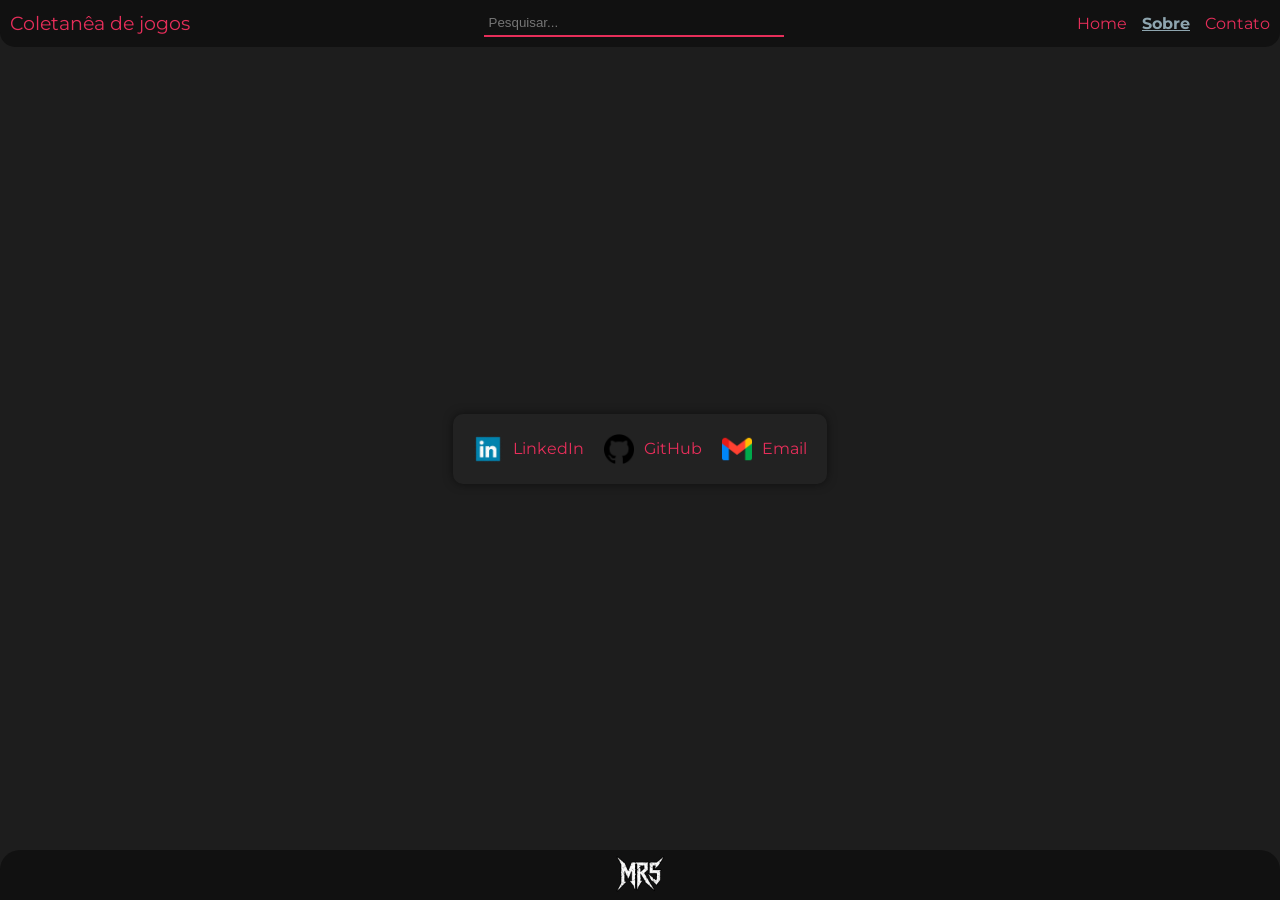
==== contato.html @ e52d95e6 "adicionando todos os arquivos" ====
<!DOCTYPE html>
<html lang="pt-br">

<head>
    <meta charset="UTF-8">
    <meta name="viewport" content="width=device-width, initial-scale=1.0">
    <script type="module" defer src="script.js"></script>
    <link rel="icon" type="image/png" href="img/favicon.png">
    <link rel="stylesheet" href="contato.css">
    <title>Coletanêa de jogos</title>
</head>

<body>
    <header>
        <h3 style="font-weight: normal; font-family: 'Segoe UI', Tahoma, Geneva, Verdana, sans-serif;"><a
                href="index.html">Coletanêa de jogos</a></h3>
        <div id="pesquisa">
            <input id="inputpesquisa" type="text" placeholder="Pesquisar...">
            <div id="resultado"></div>
        </div>
        <nav>
            <ul>
                <li><a href="index.html">Home</a></li>
                <li><a href="sobre.html" id="paginaativa">Sobre</a></li>
                <li><a href="contato.html">Contato</a></li>
            </ul>
        </nav>
    </header>
    <main>
        <section id="contato">
            <div class="item-contato">
                <img src="img/linkedin.webp" alt="LinkedIn" width="30px">
                <a href="https://www.linkedin.com/in/matheus-gabriel-r/" target="_blank">LinkedIn</a>
            </div>
            <div class="item-contato">
                <img src="img/github.png" alt="GitHub" width="30px">
                <a href="" target="_blank">GitHub</a>
            </div>
            <div class="item-contato">
                <img src="img/gmail.png" alt="Email" width="30px">
                <a href="mailto:theussantos0709@gmail.com?subject=Contato" target="_blank">Email</a>
            </div>
        </section>
    </main>
    <footer><img src="img/logo.png" width="50px" alt=""></footer>
</body>

</html>
---- contato.css ----
@import url('https://fonts.googleapis.com/css2?family=Bungee+Spice&display=swap');
@import url('https://fonts.googleapis.com/css2?family=Montserrat:ital,wght@0,100..900;1,100..900&display=swap');


* {
    margin: 0;
    padding: 0;
}

body {
    font-family: 'Montserrat', 'Segoe UI', Tahoma, Geneva, Verdana, sans-serif;
    background-color: #1d1d1d;
    color: whitesmoke;
    display: flex;
    flex-direction: column;
    justify-content: space-between;
    min-height: 100vh;
    color: #E62E5A;
}

header {
    padding: 10px;
    display: flex;
    align-items: center;
    justify-content: space-between;
    text-align: center;
    background-color: #111111;
    border-bottom-left-radius: 15px;
    border-bottom-right-radius: 15px;
}

#paginaativa{
    text-decoration: underline;
    color: #8EA5AF;
    font-weight: bold;
}

#pesquisa {
    width: 300px;
    display: flex;
    align-items: center;
    justify-content: center;
    gap: 10px;
    position: relative;
}

#resultado {
    position: absolute;
    top: 40px;
    background-color: #333;
    color: whitesmoke;
    border-radius: 5px;
    overflow-y: auto;
    overflow-x: hidden;
    max-height: 400px;
    z-index: 2;
}

#resultado section {
    display: flex;
    text-align: left;
    gap: 10px;
    align-items: center;
    justify-content: flex-start;
    text-wrap: wrap;
    width: 290px;
    padding: 5px;
    cursor: pointer;
}

#resultado img {
    width: 75px;
    height: 112.5px;
}

input[type="text"] {
    color: #8EA5AF;
    width: 300px;
    padding: 5px;
    border: none;
    border-color: #E62E5A;
    border-bottom: #E62E5A 2px solid;
    background-color: transparent;
}

ul {
    list-style: none;
    display: flex;
    gap: 15px;
}

a {
    text-decoration: none;
    color: #E62E5A;
    font-family: 'Montserrat', 'Segoe UI', Tahoma, Geneva, Verdana, sans-serif;
    transition: 0.7s;
}

a:hover {
    color: #8EA5AF;
}

.resultado-item {
    transition: 0.6s;
}

.resultado-item:hover {
    background-color: rgb(131, 134, 133);
}

main {
    flex: 1;
    padding-top: 5px;
    padding-bottom: 3px;
    padding: 20px;
    display: flex;
    justify-content: center;
    align-items: center;
}


@keyframes sombrainfinita {
    0% {
        filter: drop-shadow(0 0 2px #E62E5A);
        transform: translateY(0px);
    }
    40% {
        filter: drop-shadow(0 0 10px #E62E5A);
        transform: translateY(-7px);
    }
    100% {
        filter: drop-shadow(0 0 2px #E62E5A);
        transform: translateY(0px);
    }
}


#jogoitem article{
    display: flex;
    flex-direction: column;
    text-wrap: wrap;
    gap: 10px;
}

footer {
    background-color: #111;
    display: flex;
    align-items: center;
    justify-content: center;
    border-top-left-radius: 20px;
    border-top-right-radius: 20px;
}


.animacao-jogo {
    position: fixed;
    top: 50%;
    left: 50%;
    width: 250px;
    filter: drop-shadow(0 0 5px #E62E5A);
    background-size: cover;
    background-position: center;
    transform: translate(-50%, -50%) rotateY(0deg);
    transition: width 1s ease, height 1s ease, transform 1s linear;
    opacity: 0;
    pointer-events: none;
    filter: contrast(1.2) grayscale(1);
}

.ativo {
    opacity: 1;
    animation: girar 1s linear 1; /* 1 giro */
    z-index: 3;
}

.bordaseluz{
    border-radius: 10px;
    filter: grayscale(0) drop-shadow(0 0 5px #E62E5A);
    transition: 1s;
}

@keyframes girar {
    0% { transform: translate(-50%, -50%) rotateY(0deg); }
    100% { transform: translate(-50%, -50%) rotateY(360deg); }
}

.expandir {
    width: 100%;
}

#contato{
    max-width: 500px;
    padding: 20px;
    background-color: #222;
    border-radius: 10px;
    box-shadow: 0 0 10px rgba(0, 0, 0, 0.5);
    display: flex;
    gap: 20px;
}

.item-contato{
    display: flex;
    align-items: center;
    gap: 10px;
}



@media screen and (max-width: 720px) {
    header {
        flex-direction: column;
        gap: 15px;
        border-bottom-left-radius: 0px;
        border-bottom-right-radius: 0px;
    }

    input[type="text"] {
        max-width: 250px;
    }

    #resultado section {
        width: 240px;
    }

    nav {
        order: 1;
    }

    #pesquisa {
        justify-content: space-around;
        order: 2;
    }

    ul {
        flex-direction: column;
        gap: 10px;
    }

    #contato{
        flex-direction: column;
    }

}
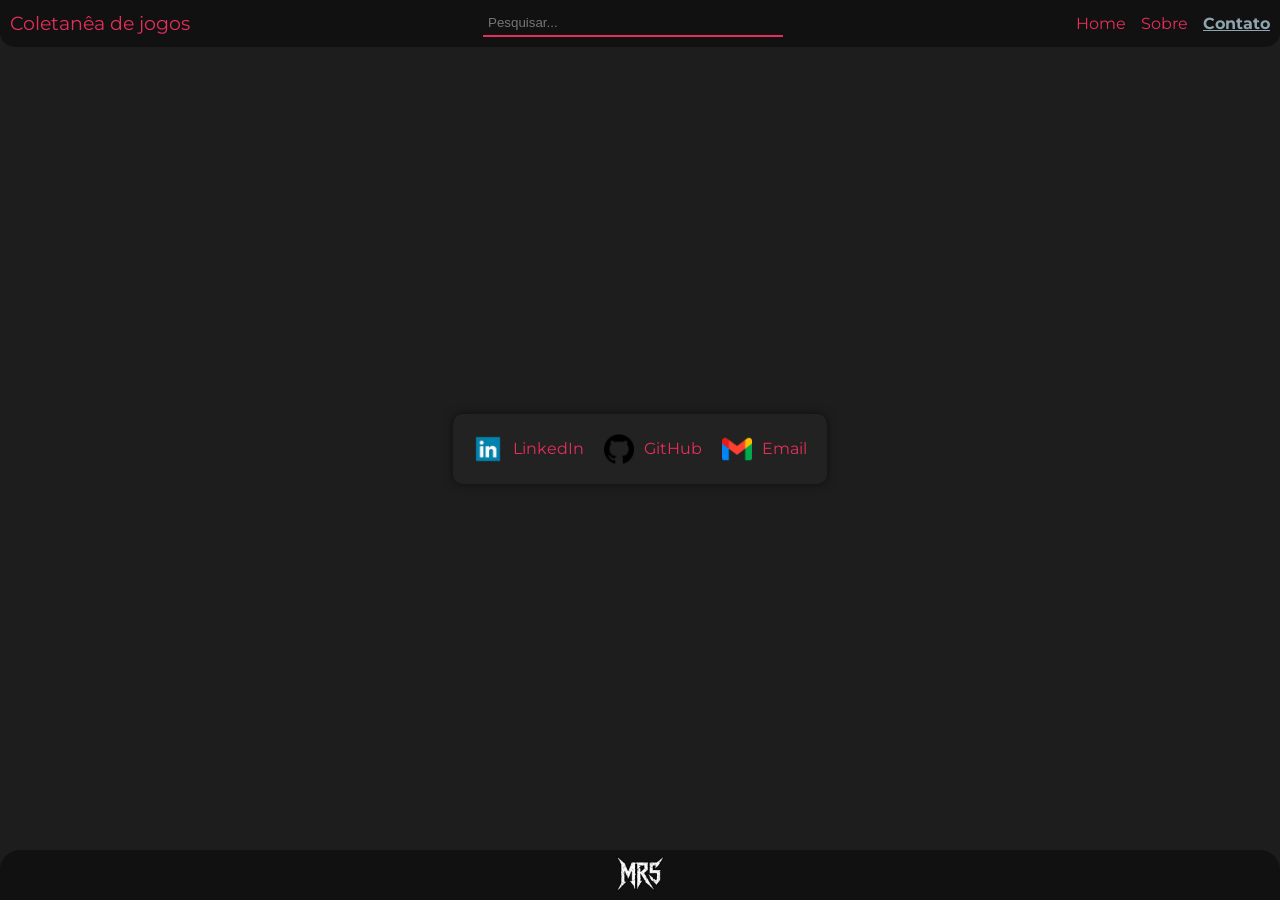
==== commit 0c6849ce: "Update contato.html ajustes no header" ====
--- a/contato.html
+++ b/contato.html
@@ -21,8 +21,8 @@
         <nav>
             <ul>
                 <li><a href="index.html">Home</a></li>
-                <li><a href="sobre.html" id="paginaativa">Sobre</a></li>
-                <li><a href="contato.html">Contato</a></li>
+                <li><a href="sobre.html">Sobre</a></li>
+                <li><a href="contato.html" id="paginaativa">Contato</a></li>
             </ul>
         </nav>
     </header>
@@ -34,15 +34,15 @@
             </div>
             <div class="item-contato">
                 <img src="img/github.png" alt="GitHub" width="30px">
-                <a href="" target="_blank">GitHub</a>
+                <a href="https://github.com/Matheus-Roque-S" target="_blank">GitHub</a>
             </div>
             <div class="item-contato">
                 <img src="img/gmail.png" alt="Email" width="30px">
-                <a href="mailto:theussantos0709@gmail.com?subject=Contato" target="_blank">Email</a>
+                <a href="https://mail.google.com/mail/?view=cm&fs=1&to=theussantos0709@gmail.com" target="_blank">Email</a>
             </div>
         </section>
     </main>
     <footer><img src="img/logo.png" width="50px" alt=""></footer>
 </body>
 
-</html>+</html>
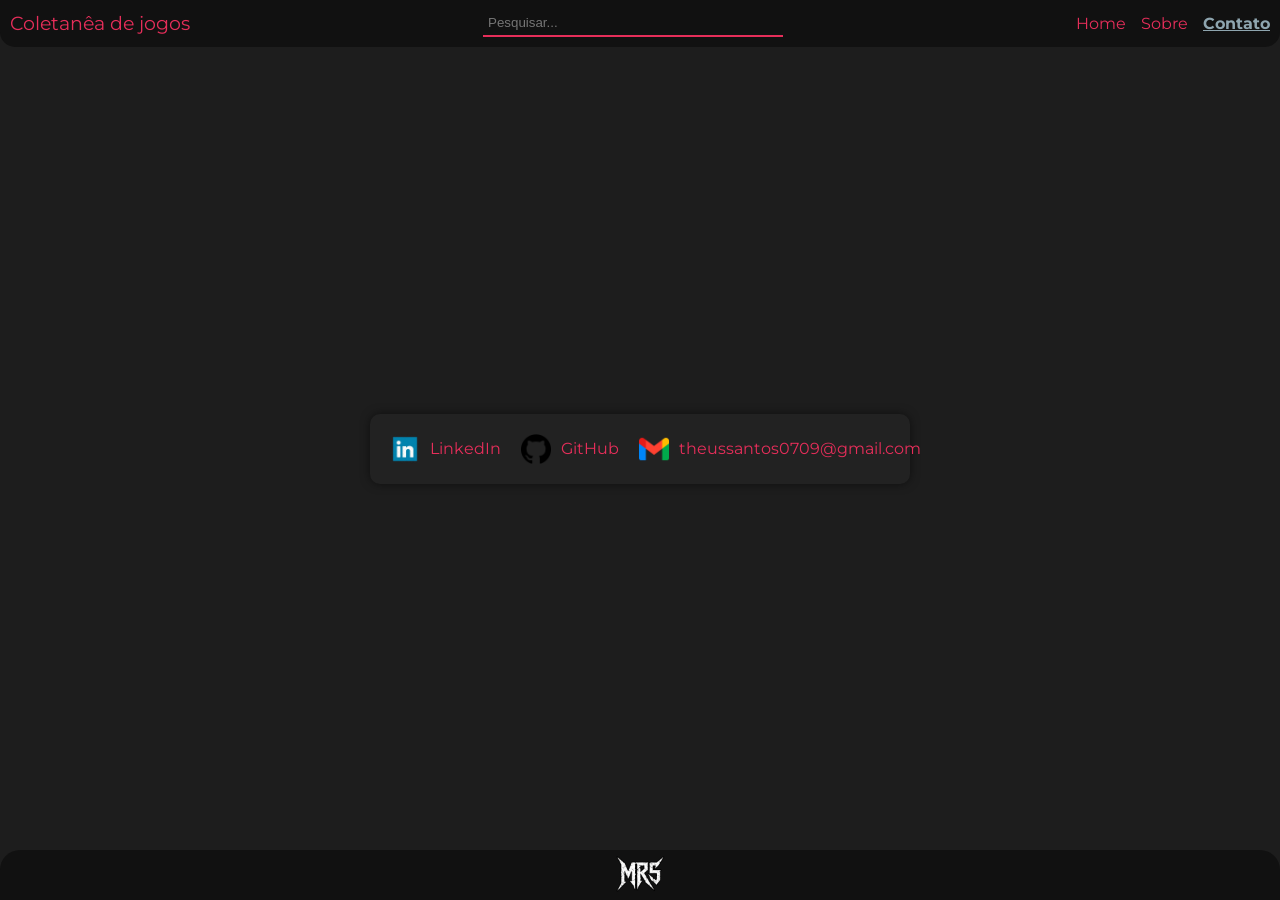
==== commit ab79ffa9: "Update contato.html" ====
--- a/contato.html
+++ b/contato.html
@@ -38,7 +38,7 @@
             </div>
             <div class="item-contato">
                 <img src="img/gmail.png" alt="Email" width="30px">
-                <a href="https://mail.google.com/mail/?view=cm&fs=1&to=theussantos0709@gmail.com" target="_blank">Email</a>
+                <span>theussantos0709@gmail.com</span>
             </div>
         </section>
     </main>
